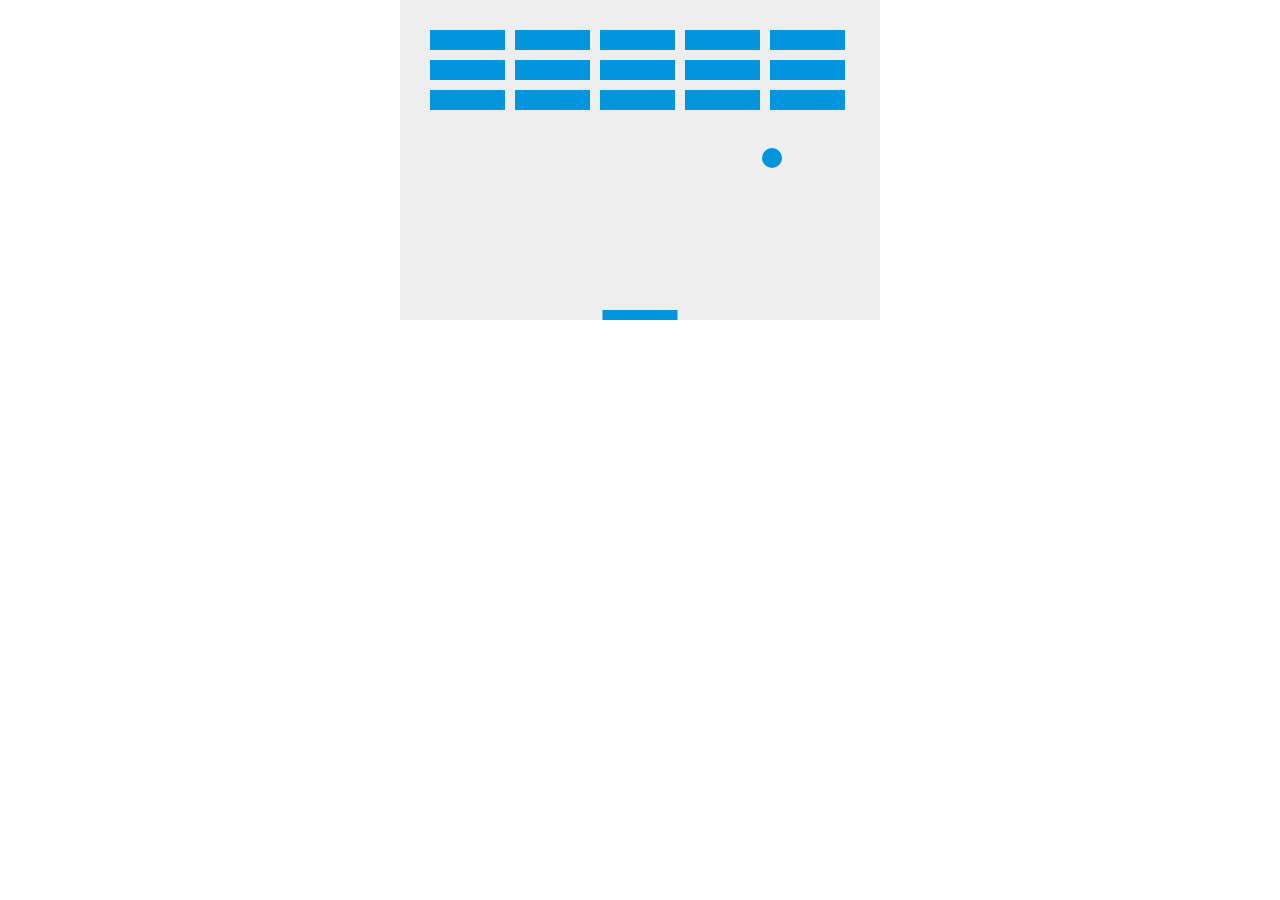
==== public/index.html @ 36e4d2e4 "added brick drawing function and variables" ====
<!DOCTYPE html>
<html>
  <head>
    <meta charset="utf-8">
    <title>Gamedev Canvas Workshop</title>
    <link rel="stylesheet" href="/css/master.css">
  </head>
  <body>
    <canvas id="myCanvas" width="480" height="320"></canvas>

    <script
  src="https://code.jquery.com/jquery-3.1.1.min.js"
  integrity="sha256-hVVnYaiADRTO2PzUGmuLJr8BLUSjGIZsDYGmIJLv2b8="
  crossorigin="anonymous"></script>
    <script type="text/javascript">
      // canvas
      var canvas = document.getElementById('myCanvas');
      var ctx = canvas.getContext("2d");
      // ball
      var x = canvas.width/2
      var y = canvas.height-30;
      var dx = 2;
      var dy = -2;
      var ballRadius = 10;
      var color = '#0095dd';
      // paddle
      var paddleHeight = 10;
      var paddleWidth = 75;
      var paddleX = (canvas.width-paddleWidth)/2
      // paddle keyboard
      var rightPressed = false;
      var leftPressed = false;
      // bricks
      var brickRowCount = 3;
      var brickColumnCount = 5;
      var brickWidth = 75;
      var brickHeight = 20;
      var brickPadding = 10;
      var brickOffsetTop = 30;
      var brickOffsetLeft = 30;

      var bricks = [];
      for(c=0; c<brickColumnCount; c++) {
        bricks[c] = [];
        for(r=0; r<brickRowCount; r++) {
          bricks[c][r] = { x: 0, y: 0 }
        }
      }

      function drawBricks() {
        for(c=0; c<brickColumnCount; c++) {
          for(r=0; r<brickRowCount; r++) {
            var brickX = (c*(brickWidth+brickPadding))+brickOffsetLeft;
            var brickY = (r*(brickHeight+brickPadding))+brickOffsetTop;
            bricks[c][r].x = brickX;
            bricks[c][r].y = brickY;
            ctx.beginPath();
            ctx.rect(brickX,brickY, brickWidth, brickHeight);
            ctx.fillStyle = "#0095dd";
            ctx.fill();
            ctx.closePath();
          }
        }
      }

      function getRandomColor() {
        var letters = '0123456789ABCDEF';
        var color = '#';
        for (var i = 0; i < 6; i++ ) {
          color += letters[Math.floor(Math.random() * 16)];
        }
        return color;
      }

      function drawBall() {
        // drawing code
        ctx.beginPath();
        ctx.arc(x,y,ballRadius,0,Math.PI*2);
        ctx.fillStyle = color;
        ctx.fill();
        ctx.closePath();
      }

      function drawPaddle() {
        ctx.beginPath();
        ctx.rect(paddleX, canvas.height-paddleHeight, paddleWidth, paddleHeight);
        ctx.fillStyle = '#0095dd'
        ctx.fill();
        ctx.closePath();
      }

      function draw() {
        ctx.clearRect(0,0,canvas.width,canvas.height);
        drawBricks();
        drawBall();
        drawPaddle();

        if(x + dx > canvas.width-ballRadius || x + dx < ballRadius) {
          dx = -dx;
          color = getRandomColor();
        }

        if(y + dy < ballRadius) {
          dy = -dy;
          color = getRandomColor();
        } else if (y + dy > canvas.height-ballRadius) {
          if (x > paddleX && x < paddleX + paddleWidth) {
            dy = -dy;
            dy -= 0.25;
            dx -= 0.25;
          } else {
            alert("GAME OVER");
            document.location.reload();
          }
        }

        if(rightPressed && paddleX < canvas.width-paddleWidth) {
          paddleX += 7;
        }
        else if(leftPressed && paddleX > 0) {
          paddleX -= 7;
        }

        x += dx;
        y += dy;
      }

      document.addEventListener("keydown", keyDownHandler, false);
      document.addEventListener("keyup", keyUpHandler, false);
      function keyDownHandler(e) {
        if (e.keyCode == 39) {
          rightPressed = true;
        }
        else if (e.keyCode == 37) {
          leftPressed = true;
        }
      }

      function keyUpHandler(e) {
        if (e.keyCode == 39) {
          rightPressed = false;
        }
        else if (e.keyCode == 37) {
          leftPressed = false;
        }
      }

      setInterval(draw, 10);
    </script>
  </body>
</html>
---- css/master.css ----
* {
  padding: 0;
  margin: 0;
}

canvas {
  background: #eee;
  display: block;
  margin: 0 auto; }
}
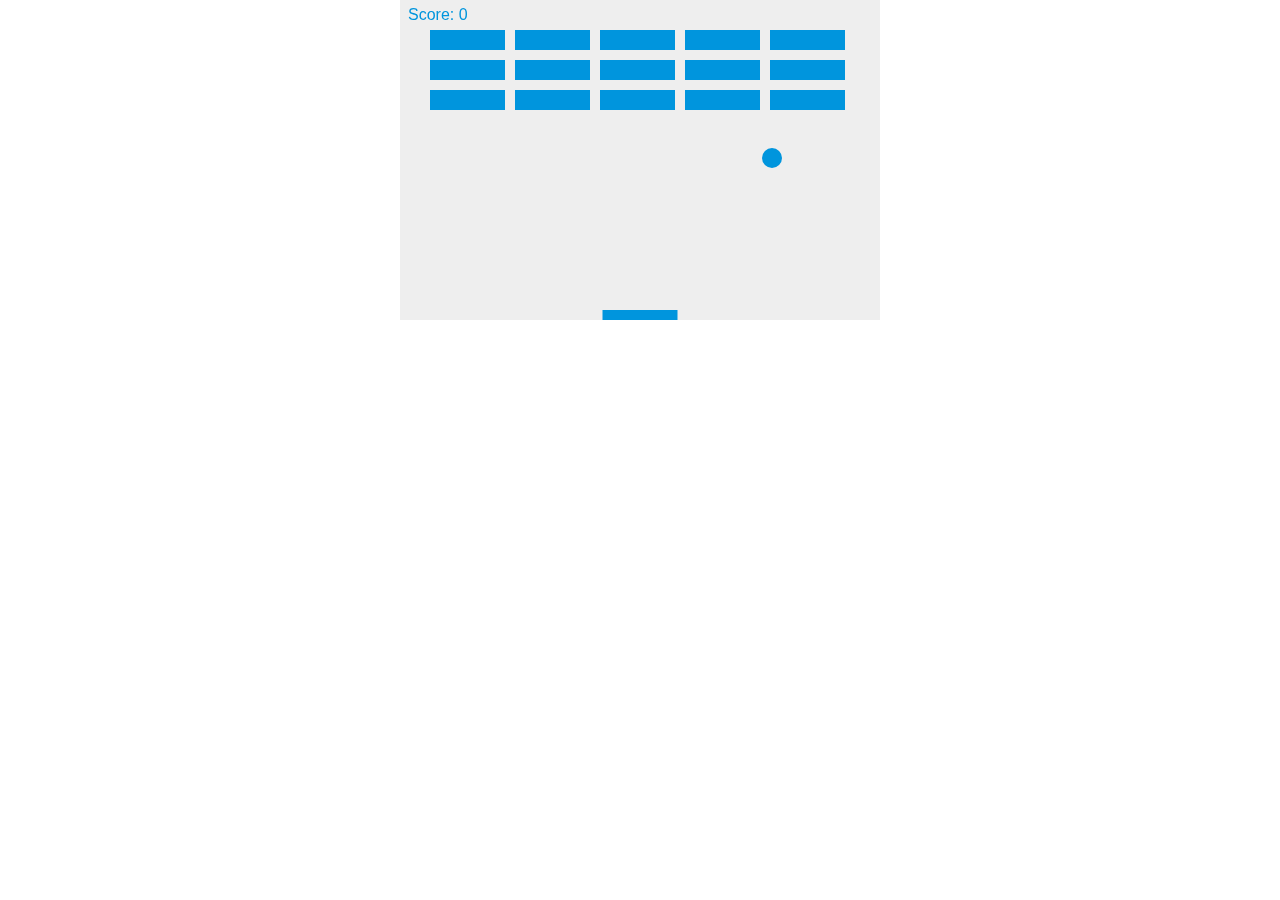
==== commit bf7e8748: "Score functional and visible. Player wins after destroying all bricks" ====
--- a/public/index.html
+++ b/public/index.html
@@ -43,22 +43,27 @@
       for(c=0; c<brickColumnCount; c++) {
         bricks[c] = [];
         for(r=0; r<brickRowCount; r++) {
-          bricks[c][r] = { x: 0, y: 0 }
+          bricks[c][r] = { x: 0, y: 0, status: 1 }
         }
       }
+
+      // score
+      var score = 0;
 
       function drawBricks() {
         for(c=0; c<brickColumnCount; c++) {
           for(r=0; r<brickRowCount; r++) {
-            var brickX = (c*(brickWidth+brickPadding))+brickOffsetLeft;
-            var brickY = (r*(brickHeight+brickPadding))+brickOffsetTop;
-            bricks[c][r].x = brickX;
-            bricks[c][r].y = brickY;
-            ctx.beginPath();
-            ctx.rect(brickX,brickY, brickWidth, brickHeight);
-            ctx.fillStyle = "#0095dd";
-            ctx.fill();
-            ctx.closePath();
+            if(bricks[c][r].status == 1) {
+              var brickX = (c*(brickWidth+brickPadding))+brickOffsetLeft;
+              var brickY = (r*(brickHeight+brickPadding))+brickOffsetTop;
+              bricks[c][r].x = brickX;
+              bricks[c][r].y = brickY;
+              ctx.beginPath();
+              ctx.rect(brickX,brickY, brickWidth, brickHeight);
+              ctx.fillStyle = "#0095dd";
+              ctx.fill();
+              ctx.closePath();
+            }
           }
         }
       }
@@ -89,11 +94,40 @@
         ctx.closePath();
       }
 
+      function collisionDetection() {
+        for(c=0; c<brickColumnCount; c++) {
+          for(r=0; r<brickRowCount; r++) {
+            var b = bricks[c][r];
+            // calculations
+            if(b.status == 1) {
+              if (x > b.x && x < b.x+brickWidth && y > b.y && y < b.y+brickHeight) {
+                dy = -dy;
+                b.status = 0;
+                color = getRandomColor();
+                score++;
+                if(score == brickRowCount*brickColumnCount) {
+                  alert("YOU WIN, CONGRATULATIONS!");
+                  document.location.reload();
+                }
+              }
+            }
+          }
+        }
+      }
+
+      function drawScore() {
+        ctx.font = "16px Arial";
+        ctx.fillStyle = "#0095dd";
+        ctx.fillText("Score: "+score, 8, 20);
+      }
+
       function draw() {
         ctx.clearRect(0,0,canvas.width,canvas.height);
         drawBricks();
         drawBall();
         drawPaddle();
+        drawScore();
+        collisionDetection();
 
         if(x + dx > canvas.width-ballRadius || x + dx < ballRadius) {
           dx = -dx;
